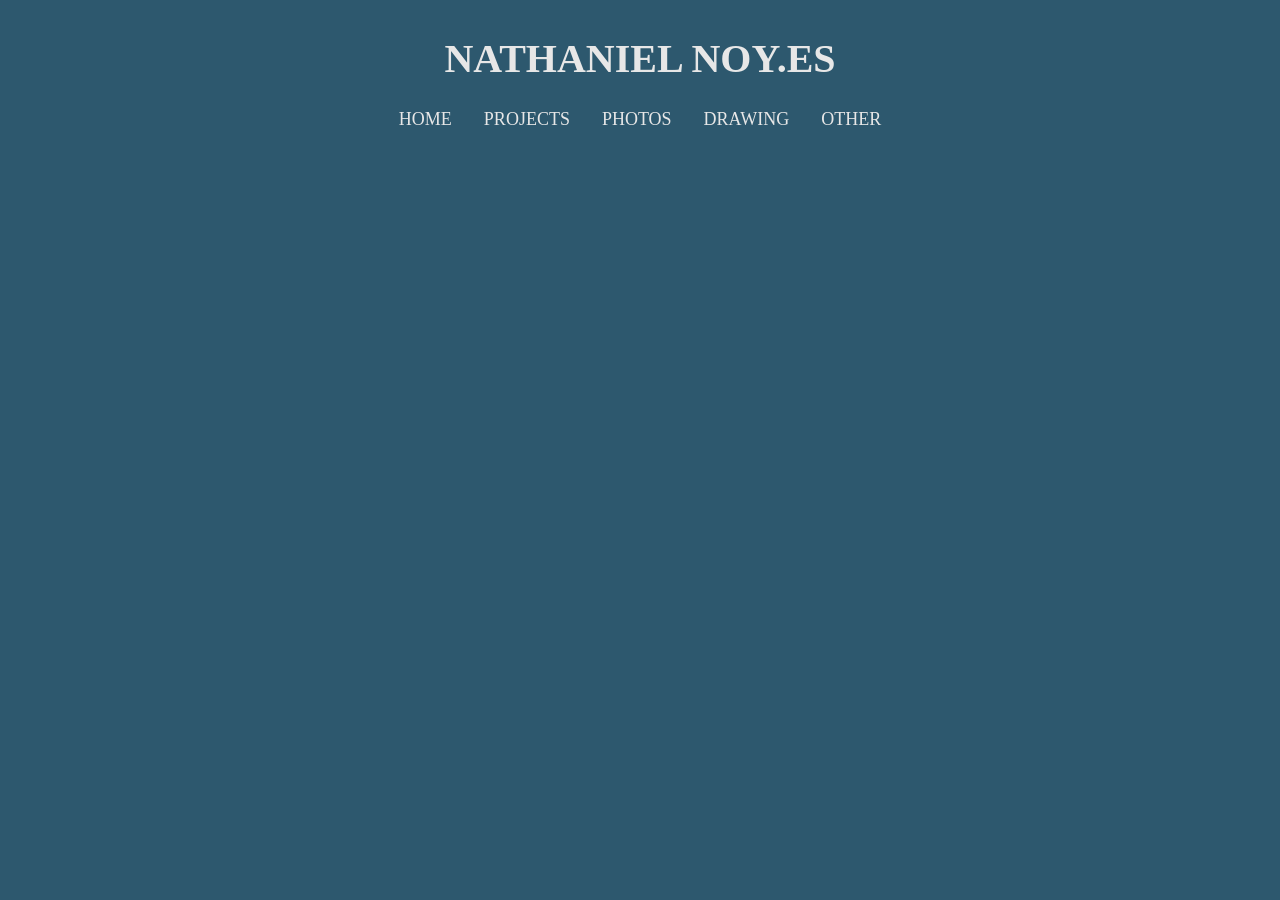
==== pages/drawing.html @ b9c3510b "updated pages and colors" ====
<!DOCTYPE html>
<html lang="en">

<head>
	<meta charset='UTF-8'>
	<meta name='viewport' content='width=device-width, initial-scale=1.0'>
	<title>Nathaniel Noy.es</title>
	<link rel='stylesheet' href='../assets/style.css'>

</head>

<body>
	<div id='site-container'>
		<div id='header-container'>
			<div id='title-bar'>
				<a href='index.html'>
					<h1>Nathaniel Noy.es</h1>
				</a>
			</div>

			<div id='nav-bar'>
				<a href='./index.html' class='nav-item'>Home</a>
				<a href='./project.html' class='nav-item'>Projects</a>
				<a href='./photo.html' class='nav-item'>Photos</a>
				<a href='./drawing.html' class='nav-item'>Drawing</a>
				<a href='./other.html' class='nav-item'>Other</a>
			</div>

			<div id='body-container'>
			</div>
		</div>
	</div>
</body>
---- assets/style.css ----
:root {
	--back: #2d586e;
	/* background color	*/
	--text: #e7e7e7;
	/* text color		*/
	--alt1: #564151;
	/* alternative color 1	*/
	--alt2: #564641;
	/* alternative color 2	*/
}

#site-container {
	display: flex;
	flex-direction: column;
}

body {
	background: var(--back);
	color: var(--text);
	font-family: serif;
}

#header-container {
	color: var(--text);

}

#header-container a {
	color: var(--text);
	text-decoration: none;
	text-transform: uppercase;

}

#title-bar {
	font-size: 20px;
	text-align: center;

}

#footer-container {
	display: flex;
	justify-content: center;
}

#nav-bar {
	display: flex;
	justify-content: center;
	flex-direction: row;
}

#nav-bar a {
	font-size: 18px;
	padding-left: 1rem;
	padding-right: 1rem;
}

#nav-bar a:hover {
	font-style: bold;
}

#body-container {
	display: flex;
	justify-content: center;
	color: var(--text);
	text-align: justify;

}
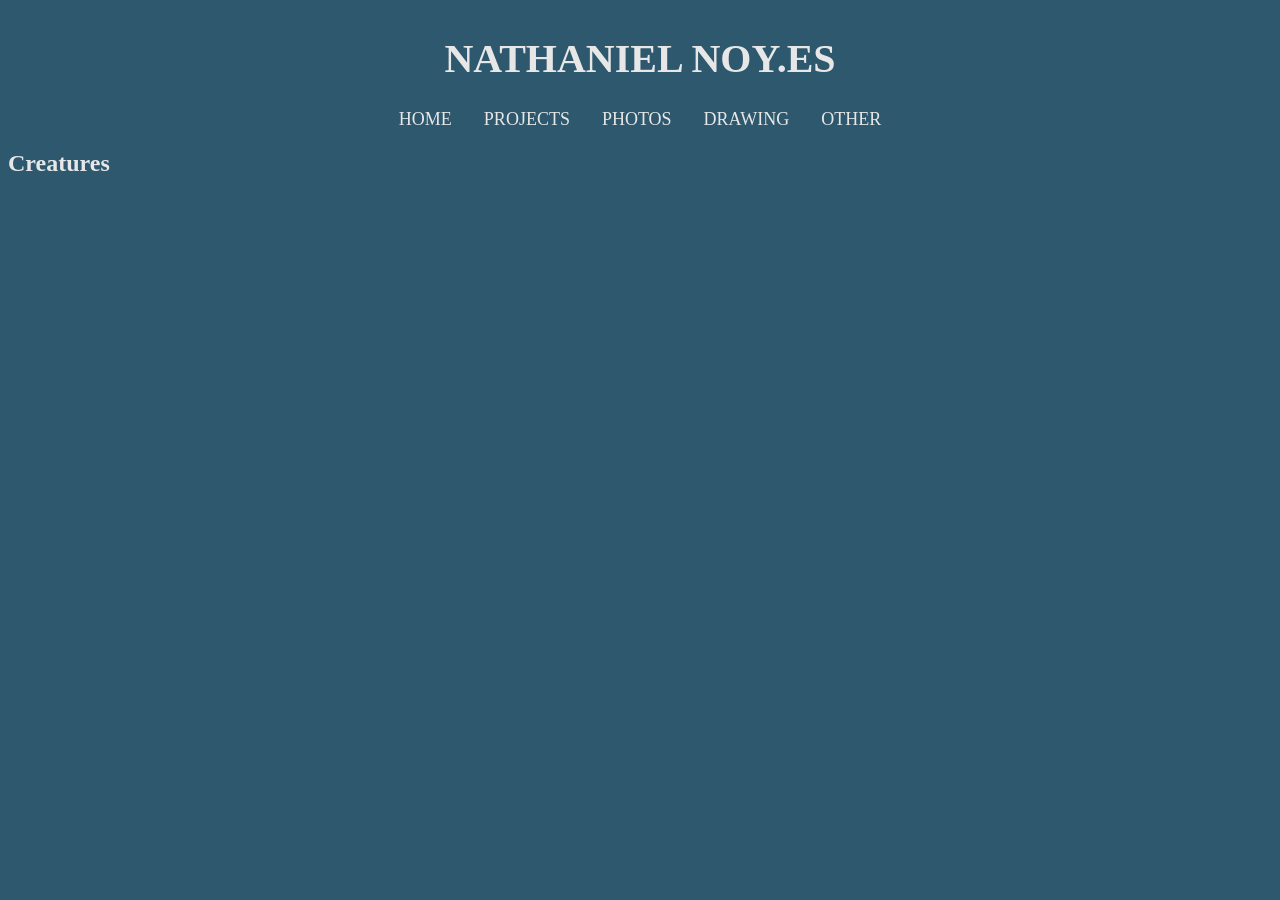
==== commit 79f46377: "lots of styling and links on the other page" ====
--- a/pages/drawing.html
+++ b/pages/drawing.html
@@ -13,13 +13,13 @@
 	<div id='site-container'>
 		<div id='header-container'>
 			<div id='title-bar'>
-				<a href='index.html'>
+				<a href='../index.html'>
 					<h1>Nathaniel Noy.es</h1>
 				</a>
 			</div>
 
 			<div id='nav-bar'>
-				<a href='./index.html' class='nav-item'>Home</a>
+				<a href='../index.html' class='nav-item'>Home</a>
 				<a href='./project.html' class='nav-item'>Projects</a>
 				<a href='./photo.html' class='nav-item'>Photos</a>
 				<a href='./drawing.html' class='nav-item'>Drawing</a>
@@ -27,6 +27,9 @@
 			</div>
 
 			<div id='body-container'>
+				<div class='collection'>
+					<h2>Creatures</h2>
+				</div>
 			</div>
 		</div>
 	</div>
--- a/assets/style.css
+++ b/assets/style.css
@@ -18,6 +18,7 @@
 	background: var(--back);
 	color: var(--text);
 	font-family: serif;
+	text-align: center;
 }
 
 #header-container {
@@ -29,6 +30,11 @@
 	color: var(--text);
 	text-decoration: none;
 	text-transform: uppercase;
+
+}
+
+#header-container a:hover {
+	text-decoration: underline;
 
 }
 
@@ -61,8 +67,32 @@
 
 #body-container {
 	display: flex;
+	flex-direction: column;
 	justify-content: center;
 	color: var(--text);
 	text-align: justify;
+}
+
+.lists {
+	display: flex;
+	flex-direction: column;
+	justify-content: center;
+	border: 5px black;
+}
+
+.lists h3 {
+	text-align: center;
+	text-transform: uppercase;
 
 }
+
+.lists ul {
+	padding-left: 0;
+	margin-left: 0;
+	list-style-position: inside;
+}
+
+.lists li {
+	padding-left: 40%;
+	padding-right: 40%;
+}
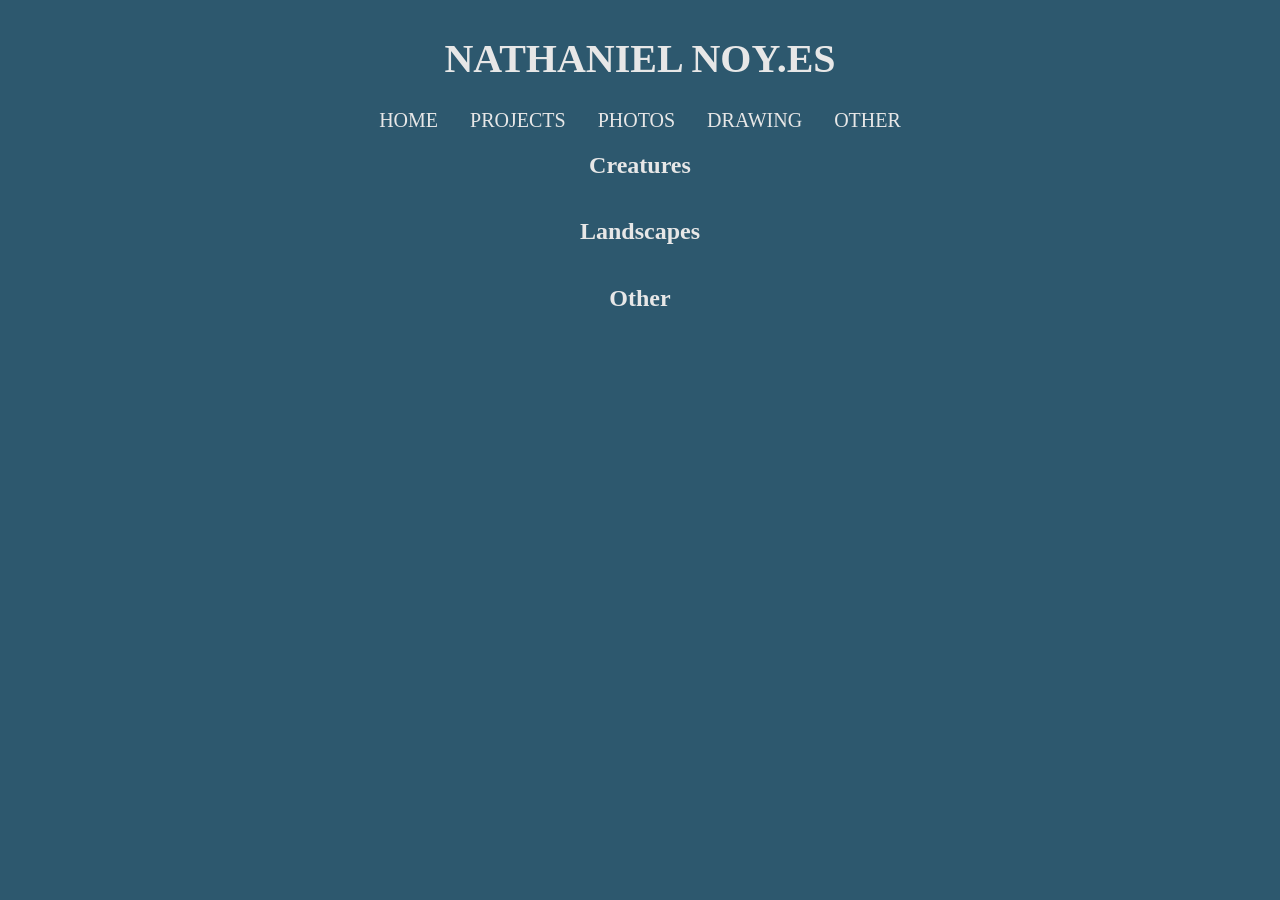
==== commit 0687c533: "added headers on drawings tab" ====
--- a/pages/drawing.html
+++ b/pages/drawing.html
@@ -30,6 +30,12 @@
 				<div class='collection'>
 					<h2>Creatures</h2>
 				</div>
+				<div class='collection'>
+					<h2>Landscapes</h2>
+				</div>
+				<div class='collection'>
+					<h2>Other</h2>
+				</div>
 			</div>
 		</div>
 	</div>
--- a/assets/style.css
+++ b/assets/style.css
@@ -56,7 +56,7 @@
 }
 
 #nav-bar a {
-	font-size: 18px;
+	font-size: 20px;
 	padding-left: 1rem;
 	padding-right: 1rem;
 }
@@ -96,3 +96,12 @@
 	padding-left: 40%;
 	padding-right: 40%;
 }
+
+.collection h2 {
+	text-align: center;
+
+}
+
+.collection img {
+	align-content: center;
+}
